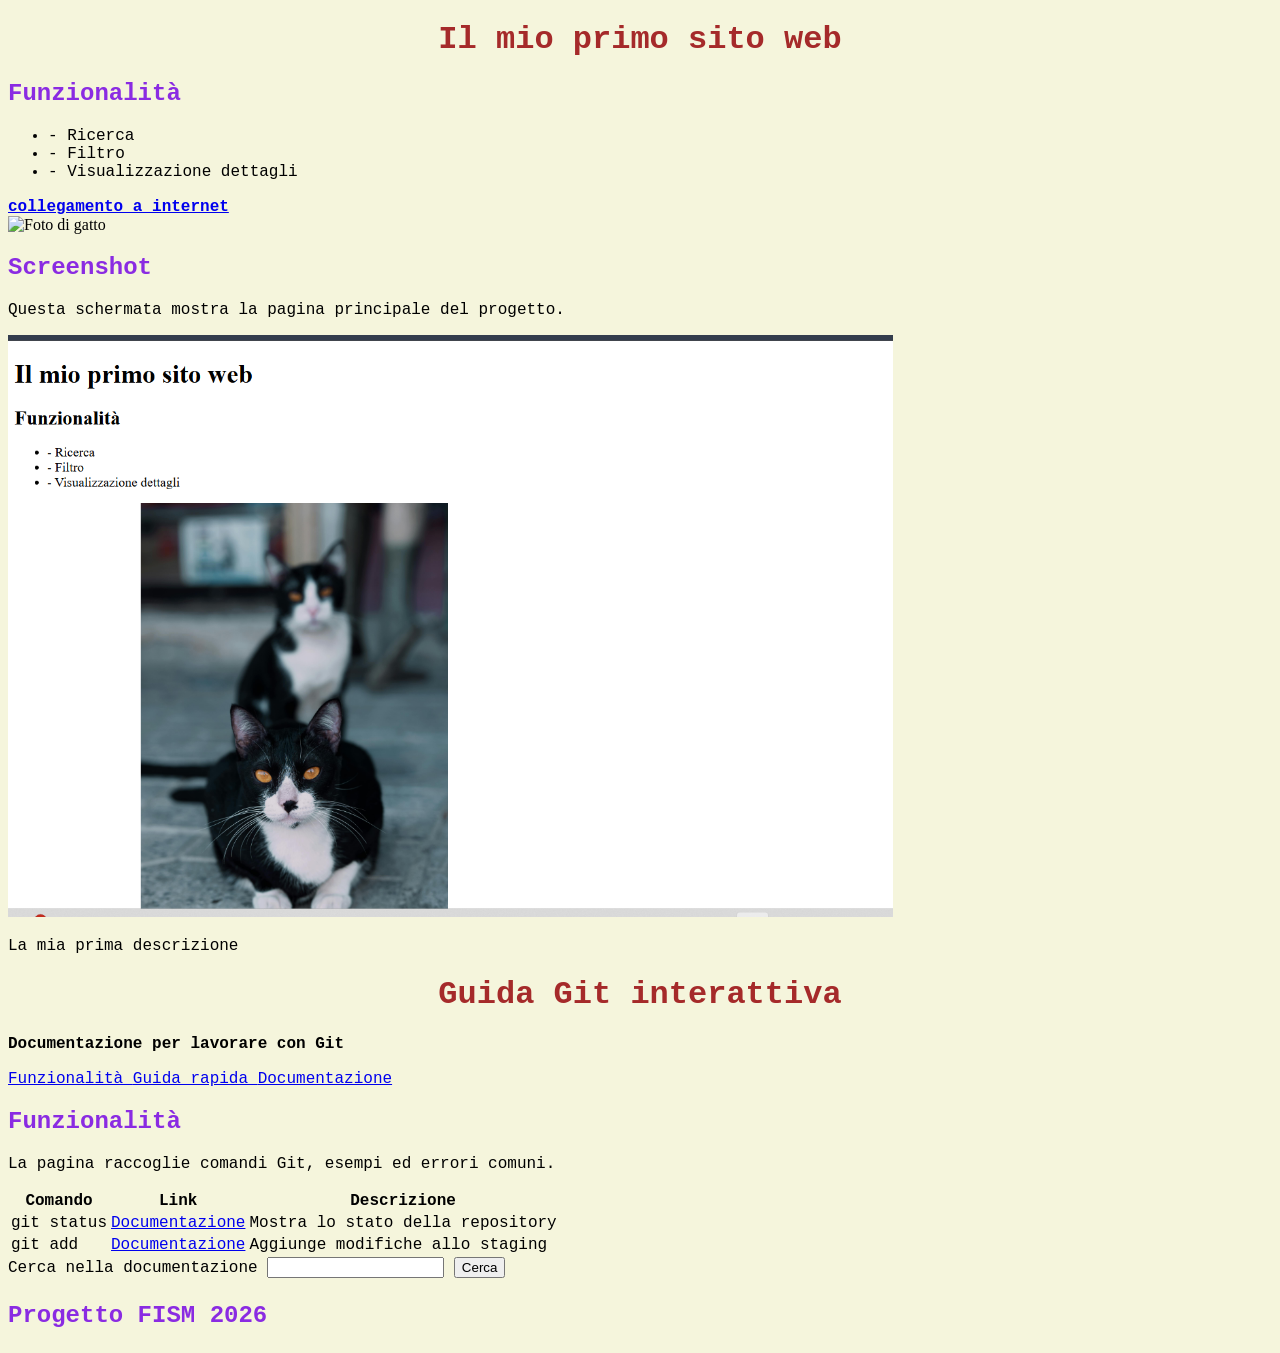
==== index.html @ 2033207f "Nuove modifiche" ====
<!DOCTYPE html>
<html>
    <html lang="it">
    <head>
        <title>TITOLO DELLA PAGINA</title>
         <link rel="stylesheet" href="style.css">
        <meta name="viewport" content="width=device-width, initial-scale=1.0">
        <meta charset="UTF-8">
    <title>
        TITOLO DELLA PAGINA
    </title>
</head>
<body>
    <h1> Il mio primo sito web</h1>
    <section id="Funzionalità">
        <h2> Funzionalità </h2>
    <ul>
        <li> - Ricerca </li>
        <li> - Filtro </li>
        <li> - Visualizzazione dettagli </li>
    </ul>
    <section>
    <a href="https://www.google.com"> <b> collegamento a internet </b> </a>
    </section>
    <img src="https://images.pexels.com/photos/35723218/pexels-photo-35723218.jpeg" width="25%" height="25%" alt="Foto di gatto">
    </section>
    <section id="Screenshot">
        <h2>Screenshot</h2>
        <p>Questa schermata mostra la pagina principale del progetto.</p>
        <img
            src="assets/immagini/homepage.png" width="70%" height="70%"
            alt="Homepage del progetto con menù, descrizione e lista funzionalità">
    </section>
    <p>La mia prima descrizione</p>

<header>
    <h1> Guida Git interattiva </h1>
    <p> <b> Documentazione per lavorare con Git </b> </p>
</header>

<nav>
    <a href=" #Funzionalità "> Funzionalità </a>
    <a href=" #Guida "> Guida rapida </a>
    <a href=" #Documentazione "> Documentazione </a>
</nav>

<main>
    <section id="Funzionalità">
        <h2> Funzionalità </h2>
        <p> La pagina raccoglie comandi Git, esempi ed errori comuni. </p>
    </section>

    <table>
        <thead>
            <tr>
                <th> Comando </th>
                <th> Link </th>
                <th> Descrizione </th>
            </tr>
        </thead>
        <tbody>
            <tr>
                <td> git status </td>
                <td><a href="https://git-scm.com/docs/git-status" target="_blank" rel="noopener"> Documentazione </a> </td>
                <td> Mostra lo stato della repository </td>
            </tr>
            <tr>
                <td> git add </td>
                <td><a href="https://git-scm.com/docs/git-add" target="_blank" rel="noopener"> Documentazione </a></td>
                <td> Aggiunge modifiche allo staging </td>
            </tr>
        </tbody>
    </table>
    <form>
        <label for="search"> Cerca nella documentazione </label>
        <input type="text" id="search" name="search">
        <button type="submit"> Cerca </button>
    </form>
</main>

<footer>
    <p> <b> Progetto FISM 2026 </b> </p>
</footer>

</body>
</html>
---- style.css ----
h1
    {
        color:brown;
        font-family:'Courier New', Courier, monospace;
        text-align: center;
    }
h2, footer
    {
        color:blueviolet;
        font-family: 'Courier New', Courier, monospace;
        font-size: 1.5rem;
    }
p {
    font-family: 'Courier New', Courier, monospace;
}

a {
    font-family: 'Courier New', Courier, monospace;
}

li {
    font-family: 'Courier New', Courier, monospace;
}

ol {
    font-family: 'Courier New', Courier, monospace;
}

ul {
    font-family: 'Courier New', Courier, monospace;
}

th {
    font-family: 'Courier New', Courier, monospace;
}

td {
    font-family: 'Courier New', Courier, monospace;
}

.cards {
    display: flex;
    gap: 16px;
}
.card {
    border: 1px solid #000;
    border-radius: 8px;
    padding: 16px;
    margin-bottom: 16px;
    width: 500px;
    text-align: left
}

body {
    background-color: beige;
}

main {
    font-family: 'Courier New', Courier, monospace;
}
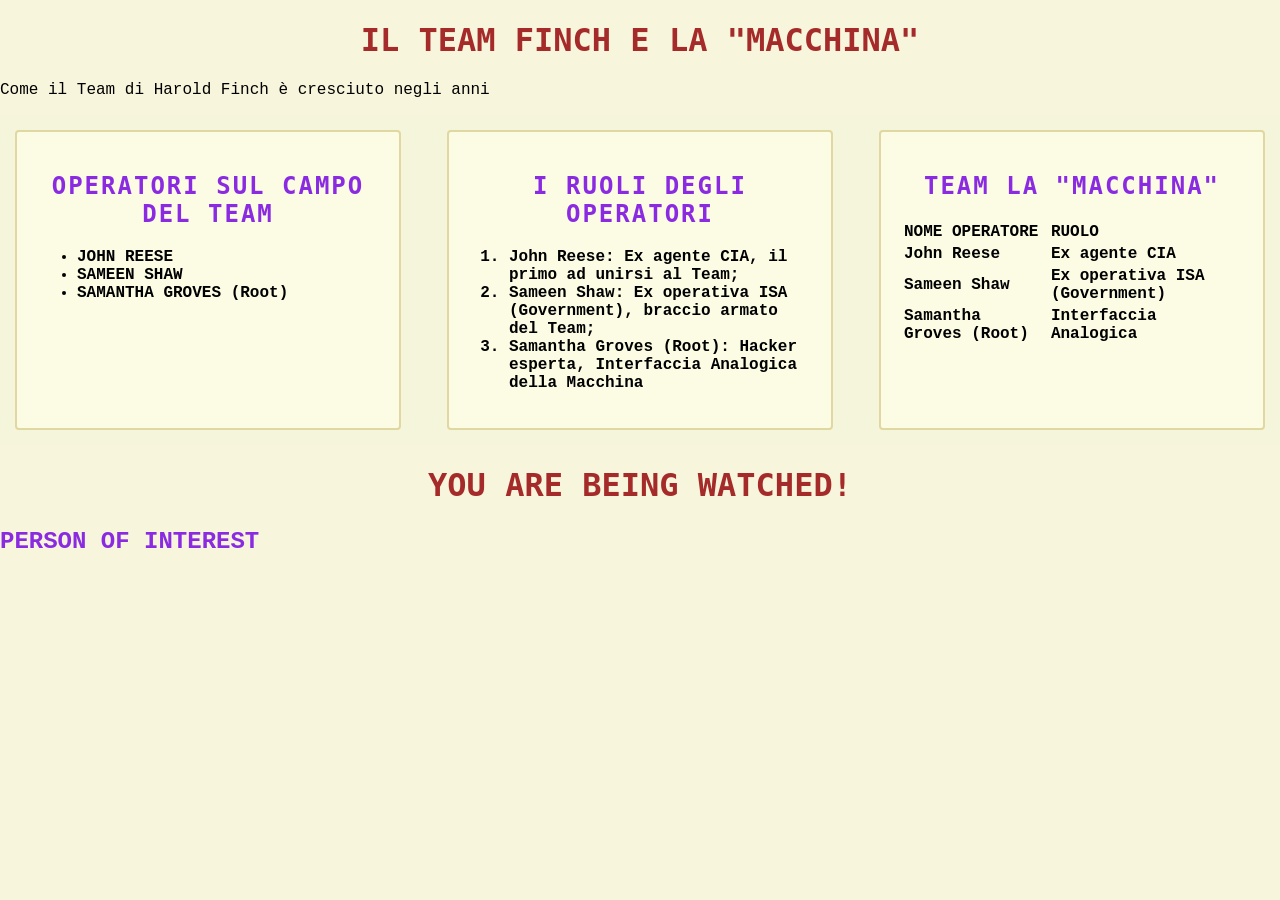
==== commit d5e55637: "Rename homepage.html to index.html" ====
--- a/index.html
+++ b/index.html
@@ -1,90 +1,71 @@
 <!DOCTYPE html>
-<html>
     <html lang="it">
     <head>
-        <title>TITOLO DELLA PAGINA</title>
-         <link rel="stylesheet" href="style.css">
+        <title>PERSON OF INTEREST</title>
+        <link rel="stylesheet" href="style.css">
         <meta name="viewport" content="width=device-width, initial-scale=1.0">
         <meta charset="UTF-8">
-    <title>
-        TITOLO DELLA PAGINA
-    </title>
+
 </head>
 <body>
-    <h1> Il mio primo sito web</h1>
-    <section id="Funzionalità">
-        <h2> Funzionalità </h2>
-    <ul>
-        <li> - Ricerca </li>
-        <li> - Filtro </li>
-        <li> - Visualizzazione dettagli </li>
-    </ul>
-    <section>
-    <a href="https://www.google.com"> <b> collegamento a internet </b> </a>
-    </section>
-    <img src="https://images.pexels.com/photos/35723218/pexels-photo-35723218.jpeg" width="25%" height="25%" alt="Foto di gatto">
-    </section>
-    <section id="Screenshot">
-        <h2>Screenshot</h2>
-        <p>Questa schermata mostra la pagina principale del progetto.</p>
-        <img
-            src="assets/immagini/homepage.png" width="70%" height="70%"
-            alt="Homepage del progetto con menù, descrizione e lista funzionalità">
-    </section>
-    <p>La mia prima descrizione</p>
-
+    <div class= "loading-bar"></div>
 <header>
-    <h1> Guida Git interattiva </h1>
-    <p> <b> Documentazione per lavorare con Git </b> </p>
+    <h1> IL TEAM FINCH E LA "MACCHINA" </h1>
+    <p> Come il Team di Harold Finch è cresciuto negli anni </p>
 </header>
 
-<nav>
-    <a href=" #Funzionalità "> Funzionalità </a>
-    <a href=" #Guida "> Guida rapida </a>
-    <a href=" #Documentazione "> Documentazione </a>
-</nav>
+<div class="cards">
+    <section class="card">
+    <h2> OPERATORI SUL CAMPO DEL TEAM </h2>
+    <ul>
+        <li> JOHN REESE </li>
+        <li> SAMEEN SHAW </li>
+        <li> SAMANTHA GROVES (Root) </li>
+    </ul>
+    </section>
 
-<main>
-    <section id="Funzionalità">
-        <h2> Funzionalità </h2>
-        <p> La pagina raccoglie comandi Git, esempi ed errori comuni. </p>
+    <section class="card">
+    <h2> I RUOLI DEGLI OPERATORI </h2>
+    <ol>
+        <li> <b>John Reese</b>: Ex agente CIA, il primo ad unirsi al Team; </li>
+        <li> <b>Sameen Shaw</b>: Ex operativa ISA (Government), braccio armato del Team; </li>
+        <li> <b>Samantha Groves (Root)</b>: Hacker esperta, Interfaccia Analogica della Macchina </li>
+    </ol>
     </section>
+
+    <section class="card">
+    <h2> TEAM LA "MACCHINA" </h2>
 
     <table>
         <thead>
-            <tr>
-                <th> Comando </th>
-                <th> Link </th>
-                <th> Descrizione </th>
-            </tr>
+        <tr>
+            <th> NOME OPERATORE </th>
+            <th> RUOLO </th>
+        </tr>
         </thead>
         <tbody>
             <tr>
-                <td> git status </td>
-                <td><a href="https://git-scm.com/docs/git-status" target="_blank" rel="noopener"> Documentazione </a> </td>
-                <td> Mostra lo stato della repository </td>
+                <td> John Reese </td>
+                <td> Ex agente CIA </td>
             </tr>
             <tr>
-                <td> git add </td>
-                <td><a href="https://git-scm.com/docs/git-add" target="_blank" rel="noopener"> Documentazione </a></td>
-                <td> Aggiunge modifiche allo staging </td>
+                <td> Sameen Shaw </td>
+                <td> Ex operativa ISA (Government) </td>
+            </tr>
+            <tr>
+                <td> Samantha Groves (Root) </td>
+                <td> Interfaccia Analogica </td>
             </tr>
         </tbody>
     </table>
-    <form>
-        <label for="search"> Cerca nella documentazione </label>
-        <input type="text" id="search" name="search">
-        <button type="submit"> Cerca </button>
-    </form>
-</main>
+    </section>
+    </div>
 
+    <h1> YOU ARE BEING WATCHED! </h1>
 <footer>
-    <p> <b> Progetto FISM 2026 </b> </p>
+    <p> <b> PERSON OF INTEREST </b> </p>
 </footer>
 
 </body>
+
 </html>
-    
-
-
-
--- a/style.css
+++ b/style.css
@@ -38,6 +38,22 @@
     font-family: 'Courier New', Courier, monospace;
 }
 
+.hero-custom {
+    background: linear-gradient(135deg, beige, #333);
+    color: purple;
+    padding: 80px 0;
+}
+
+.card h2, .card h3 {
+    text-align: center;
+    text-transform: uppercase;
+    letter-spacing: 2px;
+}
+
+.card img {
+    height: 220px;
+    object-fit: cover;
+}
 .cards {
     display: flex;
     gap: 16px;
@@ -51,10 +67,104 @@
     text-align: left
 }
 
+.section.class-card, .card {
+    border: 2px solid #dfd8a3;
+    background-color:  #fcfbe3;
+    padding: 20px;
+    margin: 15px;
+    border-radius: 4px;
+    position: relative;
+    box-shadow: 0 0 0px rgba(0, 0, 0, 0);
+    transition: all 0.3s ease-in-out;
+}
+
+.section.class-card:hover, .card:hover {
+    border-color: #ff0000; /* Diventa rosso "Minaccia/Target" */
+    box-shadow: 0 0 15px rgba(255, 0, 0, 0.4); /* Bagliore digitale */
+    transform: scale(1.02); /* Leggero zoom di puntamento computerizzato */
+}
+
+.section.class-card::before, .card::before {
+    content: "◢";
+    position: absolute;
+    top: 2px;
+    left: 4px;
+    font-size: 10px;
+    color: #ff0000;
+    opacity: 0;
+    transition: opacity 0.3s;
+}
+
+.section.class-card:hover::before, .card:hover::before {
+    opacity: 1;
+}
+
+div {
+    background-color: beige;
+}
 body {
     background-color: beige;
 }
 
-main {
+nav {
+    display: flex; gap: 16px;
+    background: #111
+}
+
+nav a {
+    margin: 10px auto;
+    color: white;
+    text-decoration: black;
+}
+    main {
     font-family: 'Courier New', Courier, monospace;
-}+}
+
+/* 1. APPLICA IL FONT DA TERMINALE A TUTTA LA PAGINA */
+body {
+    font-family: 'Courier New', Courier, monospace; /* Font a spaziatura fissa stile codice */
+    background-color: #f7f5db; /* Mantiene il tuo sfondo crema */
+    margin: 0;
+    padding: 0;
+}
+
+/* Rende i titoli ancora più simili a stringhe di un computer */
+h1, h2, h3, .card {
+    font-family: 'Consolas', 'Monaco', monospace;
+    font-weight: bold;
+}
+
+/* 2. CREA LA BARRA DI CARICAMENTO ROSSA IN CIMA */
+.loading-bar {
+    position: fixed;
+    top: 0;
+    left: 0;
+    height: 4px;
+    background-color: #ff0000; /* Rosso "Minaccia" */
+    box-shadow: 0 0 10px #ff0000;
+    z-index: 9999;
+    animation: machineScan 3s linear infinite; /* Animazione continua */
+}
+
+/* Animazione che simula il caricamento dei dati e della scansione */
+@keyframes machineScan {
+    0% {
+        width: 0%;
+        opacity: 1;
+    }
+    40% {
+        width: 70%;
+    }
+    70% {
+        width: 100%;
+        opacity: 1;
+    }
+    90% {
+        width: 100%;
+        opacity: 0; /* Scompare per un attimo quando finisce */
+    }
+    100% {
+        width: 0%;
+        opacity: 0;
+    }
+}
